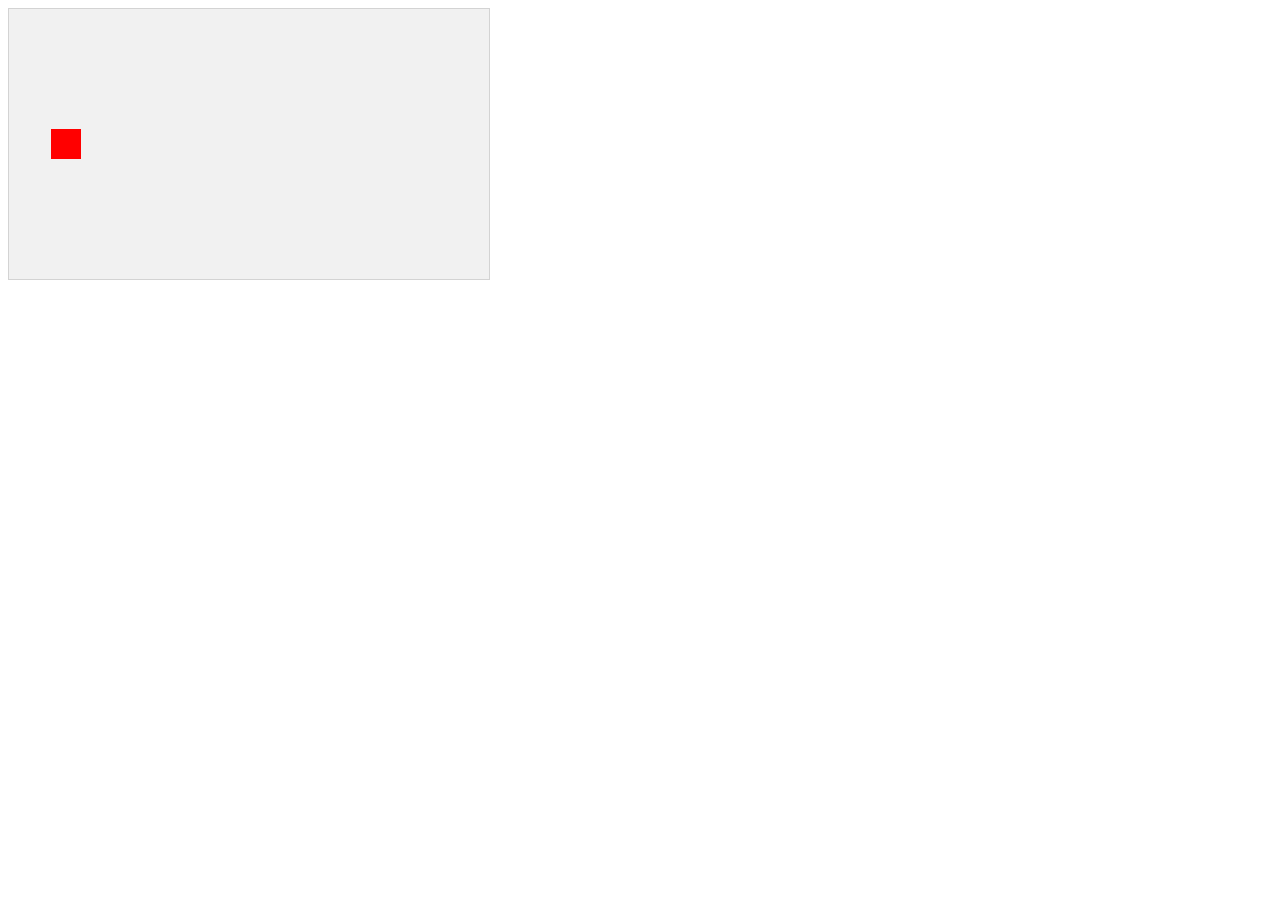
==== game1.html @ f5b25f47 "Create game1.html" ====
<!DOCTYPE html>
<html>
<head>
<meta name="viewport" content="width=device-width, initial-scale=1.0"/>
<style>
canvas {
    border: 1px solid #d3d3d3;
    background-color: #f1f1f1;
}
</style>
</head>
<body onload="startGame()">
<script>

var myGamePiece;

function startGame() {
    myGamePiece = new component(30, 30, "red", 10, 120);
    myGameArea.start();
}

var myGameArea = {
    canvas : document.createElement("canvas"),
    start : function() {
        this.canvas.width = 480;
        this.canvas.height = 270;
        this.canvas.style.cursor = "none";
        this.context = this.canvas.getContext("2d");
        document.body.insertBefore(this.canvas, document.body.childNodes[0]);
        this.interval = setInterval(updateGameArea, 20);
        window.addEventListener('mousemove', function (e) {
            myGameArea.x = e.pageX;
            myGameArea.y = e.pageY;
        })
    },
    clear : function() {
        this.context.clearRect(0, 0, this.canvas.width, this.canvas.height);
    }
}

function component(width, height, color, x, y) {
    this.width = width;
    this.height = height;
    this.x = x;
    this.y = y;
    this.update = function(){
       ctx = myGameArea.context;
       ctx.fillStyle = color;
       ctx.fillRect(this.x, this.y, this.width, this.height);
    }
}
function updateGameArea() {
    myGameArea.clear();
     if (myGameArea.x && myGameArea.y) {
        myGamePiece.x = myGameArea.x;
        myGamePiece.y = myGameArea.y;
    }
    myGamePiece.update();
     myGamePiece.x += 1;
}
</script>
</body>
</html>
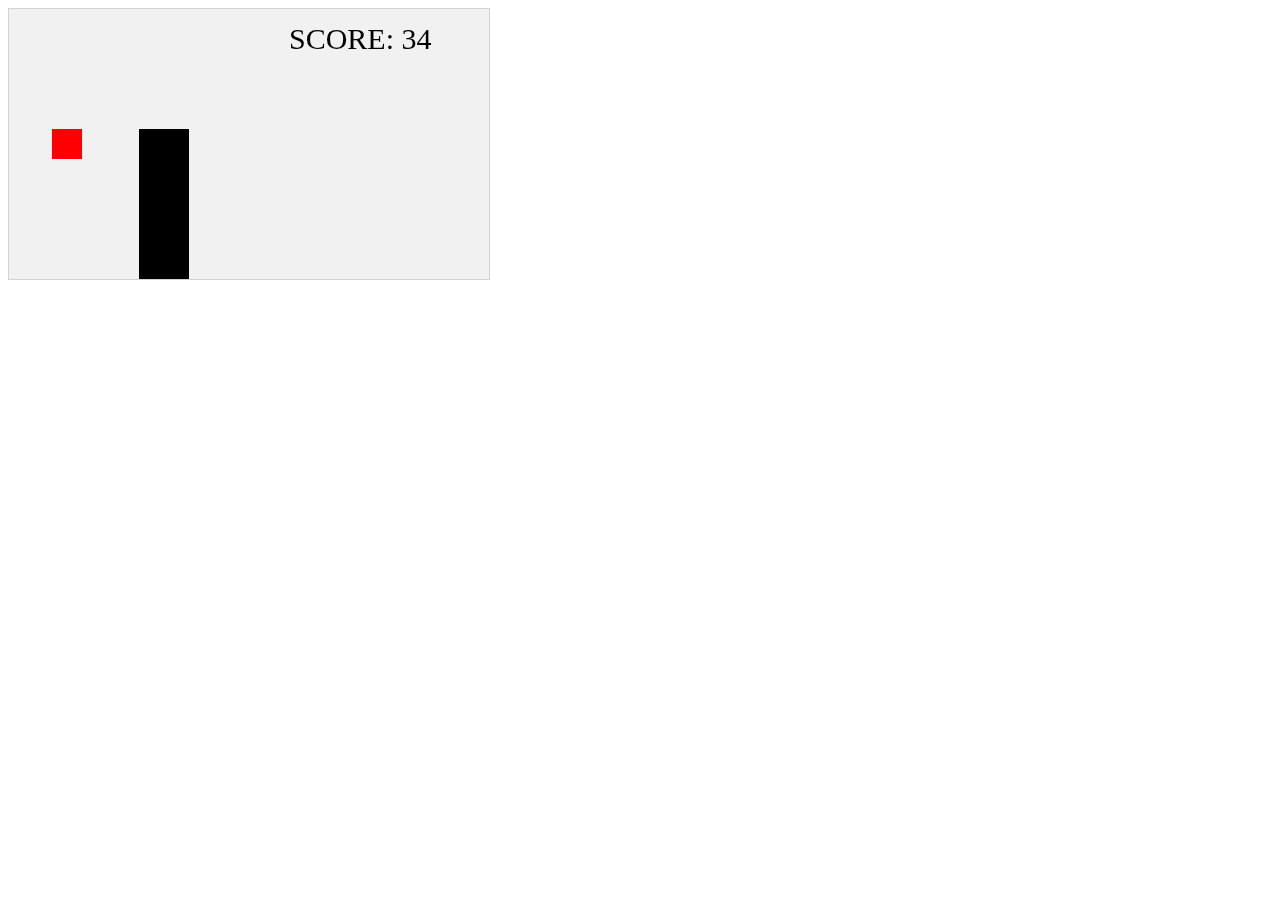
==== commit 0b72787b: "Update game1.html" ====
--- a/game1.html
+++ b/game1.html
@@ -11,14 +11,16 @@
 </head>
 <body onload="startGame()">
 <script>
-
 var myGamePiece;
+var myObstacle;
+var myScore;
 
 function startGame() {
     myGamePiece = new component(30, 30, "red", 10, 120);
+    myObstacle = new component(50, 200, "black", 300, 120); 
+     myScore = new component("30px", "Consolas", "black", 280, 40, "text");
     myGameArea.start();
 }
-
 var myGameArea = {
     canvas : document.createElement("canvas"),
     start : function() {
@@ -27,6 +29,7 @@
         this.canvas.style.cursor = "none";
         this.context = this.canvas.getContext("2d");
         document.body.insertBefore(this.canvas, document.body.childNodes[0]);
+        this.frameNo = 0;  
         this.interval = setInterval(updateGameArea, 20);
         window.addEventListener('mousemove', function (e) {
             myGameArea.x = e.pageX;
@@ -35,28 +38,68 @@
     },
     clear : function() {
         this.context.clearRect(0, 0, this.canvas.width, this.canvas.height);
+    },
+    stop : function() {
+        clearInterval(this.interval);
     }
 }
-
-function component(width, height, color, x, y) {
+function everyinterval(n) {
+    if ((myGameArea.frameNo / n) % 1 == 0) {return true;}
+    return false;
+}
+function component(width, height, color, x, y, type) {
+    this.type = type;
     this.width = width;
     this.height = height;
     this.x = x;
     this.y = y;
     this.update = function(){
        ctx = myGameArea.context;
+       if (this.type == "text") {
+      ctx.font = this.width + " " + this.height;
+      ctx.fillStyle = color;
+      ctx.fillText(this.text, this.x, this.y);
+    } else {
        ctx.fillStyle = color;
        ctx.fillRect(this.x, this.y, this.width, this.height);
+       }
+    }
+        this.crashWith = function(otherobj) {
+        var myleft = this.x;
+        var myright = this.x + (this.width);
+        var mytop = this.y;
+        var mybottom = this.y + (this.height);
+        var otherleft = otherobj.x;
+        var otherright = otherobj.x + (otherobj.width);
+        var othertop = otherobj.y;
+        var otherbottom = otherobj.y + (otherobj.height);
+        var crash = true;
+        if ((mybottom < othertop) ||
+               (mytop > otherbottom) ||
+               (myright < otherleft) ||
+               (myleft > otherright)) {
+           crash = false;
+        }
+        return crash;
     }
 }
 function updateGameArea() {
+    if (myGamePiece.crashWith(myObstacle)) {
+        myGameArea.stop();
+    } else {
+    myGameArea.frameNo += 1;
     myGameArea.clear();
      if (myGameArea.x && myGameArea.y) {
         myGamePiece.x = myGameArea.x;
         myGamePiece.y = myGameArea.y;
     }
+    myScore.text="SCORE: " + myGameArea.frameNo;
+    myScore.update();
+    myObstacle.x += -5;
+    myObstacle.update();
     myGamePiece.update();
      myGamePiece.x += 1;
+}
 }
 </script>
 </body>
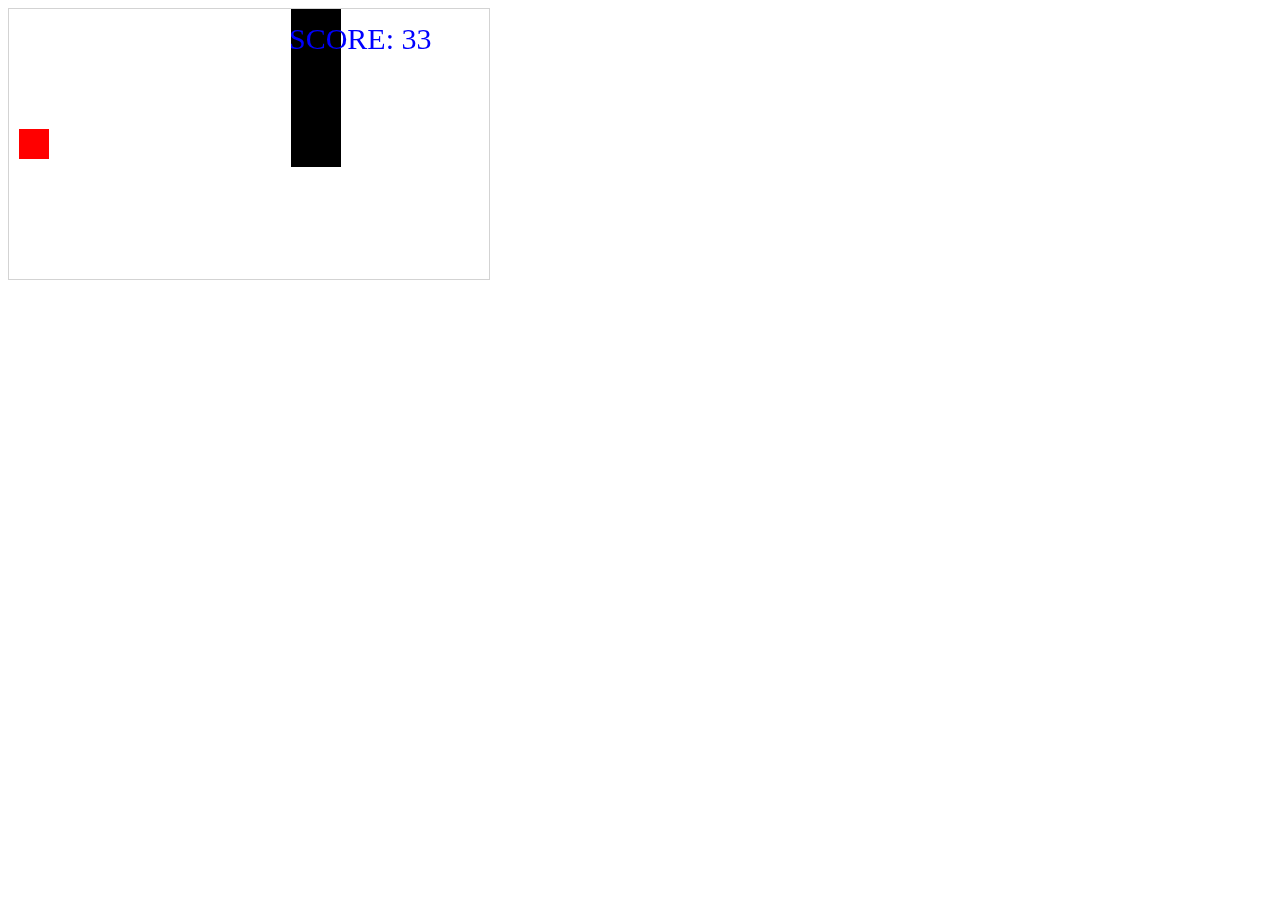
==== commit f8ea51bb: "Merge pull request #2 from seanysean/improvements" ====
--- a/game1.html
+++ b/game1.html
@@ -5,20 +5,24 @@
 <style>
 canvas {
     border: 1px solid #d3d3d3;
-    background-color: #f1f1f1;
+    background-color: #fff;
 }
+#endgame {
+  display: none;
+  }
 </style>
 </head>
 <body onload="startGame()">
+<p id = "endgame">Game Over :/, <a href="(Website address here)">Try Again?</a></p>
 <script>
 var myGamePiece;
-var myObstacle;
+var myObstacles = [];
 var myScore;
 
 function startGame() {
     myGamePiece = new component(30, 30, "red", 10, 120);
-    myObstacle = new component(50, 200, "black", 300, 120); 
-     myScore = new component("30px", "Consolas", "black", 280, 40, "text");
+    //myObstacle = new component(50, 200, "black", 300, 120); 
+     myScore = new component("30px", "Consolas", "blue", 280, 40, "text");
     myGameArea.start();
 }
 var myGameArea = {
@@ -84,23 +88,40 @@
     }
 }
 function updateGameArea() {
-    if (myGamePiece.crashWith(myObstacle)) {
-        myGameArea.stop();
-    } else {
+    var x, y;
+    for (i = 0; i < myObstacles.length; i += 1) {
+        if (myGamePiece.crashWith(myObstacles[i])) {
+            myGameArea.stop();
+            document.getElementById("endgame").style.display = "block";
+            return;
+        } 
+    }
+    myGameArea.clear();
     myGameArea.frameNo += 1;
-    myGameArea.clear();
-     if (myGameArea.x && myGameArea.y) {
+    if (myGameArea.frameNo == 1 || everyinterval(40)) {//everyinterval(40) changes how often new obstacles appear
+        x = myGameArea.canvas.width;
+        minHeight = 20;
+        maxHeight = 200;
+        height = Math.floor(Math.random()*(maxHeight-minHeight+1)+minHeight);
+        minGap = 50;
+        maxGap = 200;
+        gap = Math.floor(Math.random()*(maxGap-minGap+1)+minGap);
+        myObstacles.push(new component(50, height, "black", x, 0));
+        myObstacles.push(new component(50, x - height - gap, "black", x, height + gap));
+    }
+    for (i = 0; i < myObstacles.length; i += 1) {
+        myObstacles[i].x += -6; //Change speed of opstacle
+        myObstacles[i].update();
+    }
+    if (myGameArea.x && myGameArea.y) {
         myGamePiece.x = myGameArea.x;
         myGamePiece.y = myGameArea.y;
     }
     myScore.text="SCORE: " + myGameArea.frameNo;
     myScore.update();
-    myObstacle.x += -5;
-    myObstacle.update();
     myGamePiece.update();
-     myGamePiece.x += 1;
 }
-}
+
 </script>
 </body>
 </html>
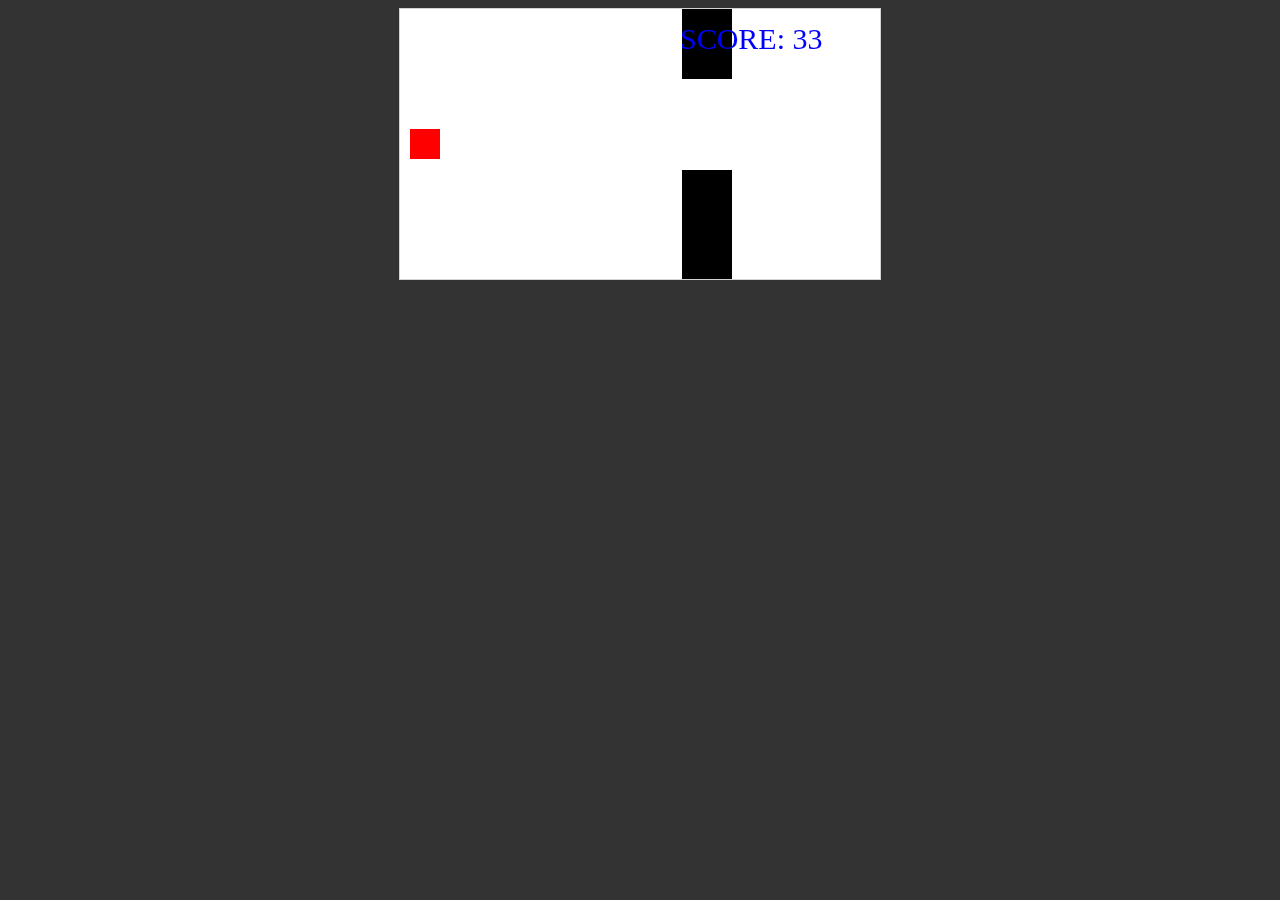
==== commit 3d1cb7d3: "Update game1.html" ====
--- a/game1.html
+++ b/game1.html
@@ -2,7 +2,28 @@
 <html>
 <head>
 <meta name="viewport" content="width=device-width, initial-scale=1.0"/>
+    <title>JavaScript</title>
 <style>
+    
+body {
+background-color: #333;
+ color: #fff;
+ text-align: center;
+ font-family: geneva, verdana, "Comic Sans MS"
+ font-size: 15px;
+ }
+ a {
+ color: #fff;
+ padding: 5px;
+ border: 2px solid #fff;
+ background-color: #333;
+ text-decoration: none;
+ transition: 0.1s ease;
+ }
+ a:hover {
+ color: #333;
+ background-color: #fff;
+}
 canvas {
     border: 1px solid #d3d3d3;
     background-color: #fff;
@@ -13,7 +34,7 @@
 </style>
 </head>
 <body onload="startGame()">
-<p id = "endgame">Game Over :/, <a href="(Website address here)">Try Again?</a></p>
+<p id = "endgame">Game Over :/, <a href="https://seanysean.github.io/Basic-JavaScript-Games/game1.html">Try Again?</a></p>
 <script>
 var myGamePiece;
 var myObstacles = [];
@@ -22,7 +43,7 @@
 function startGame() {
     myGamePiece = new component(30, 30, "red", 10, 120);
     //myObstacle = new component(50, 200, "black", 300, 120); 
-     myScore = new component("30px", "Consolas", "blue", 280, 40, "text");
+     myScore = new component("30px", "Geneva", "blue", 280, 40, "text");
     myGameArea.start();
 }
 var myGameArea = {
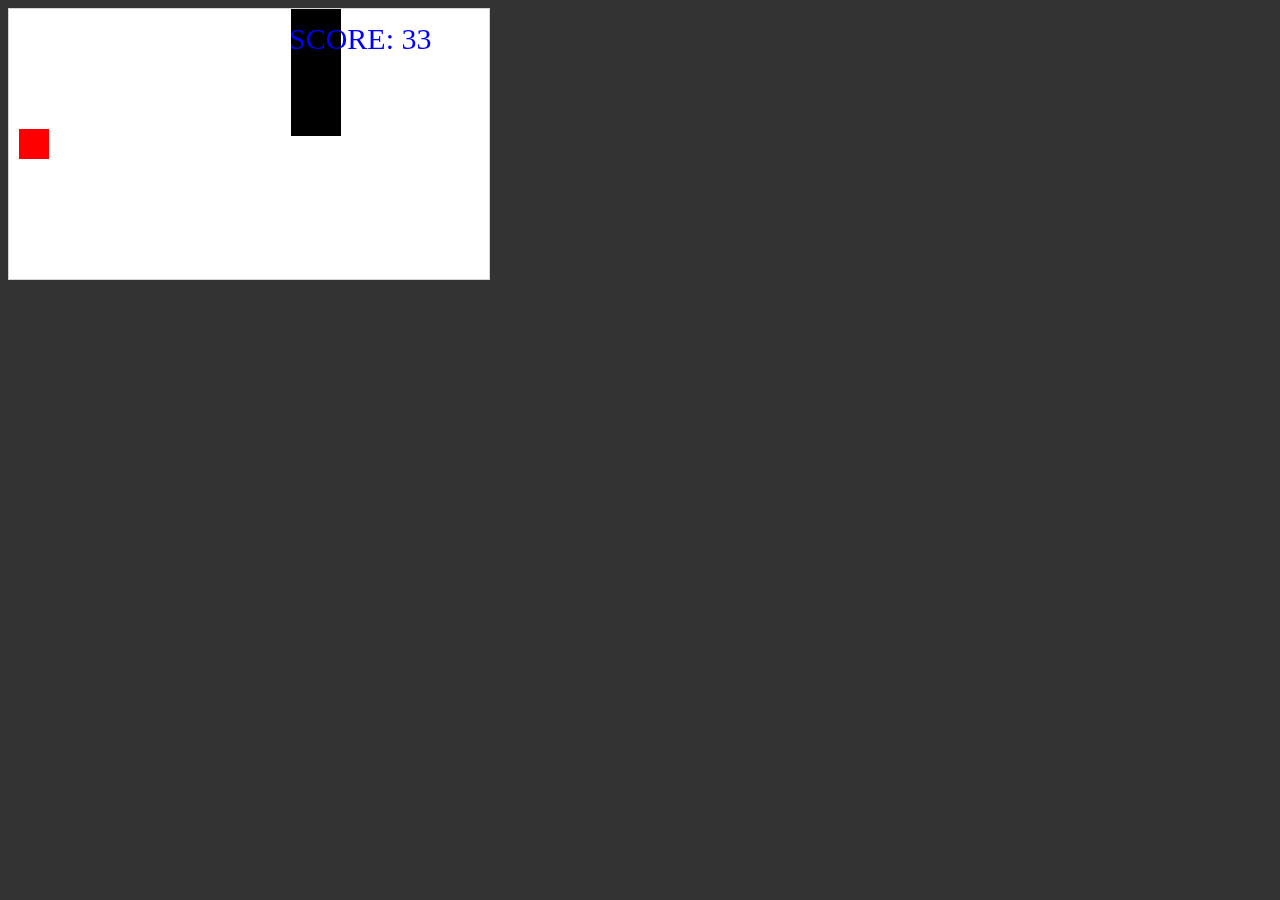
==== commit b1926652: "Update game1.html" ====
--- a/game1.html
+++ b/game1.html
@@ -9,7 +9,7 @@
 background-color: #333;
  color: #fff;
  text-align: center;
- font-family: geneva, verdana, "Comic Sans MS"
+ font-family: geneva, verdana, "Comic Sans MS";
  font-size: 15px;
  }
  a {
@@ -27,6 +27,7 @@
 canvas {
     border: 1px solid #d3d3d3;
     background-color: #fff;
+    float: left;
 }
 #endgame {
   display: none;
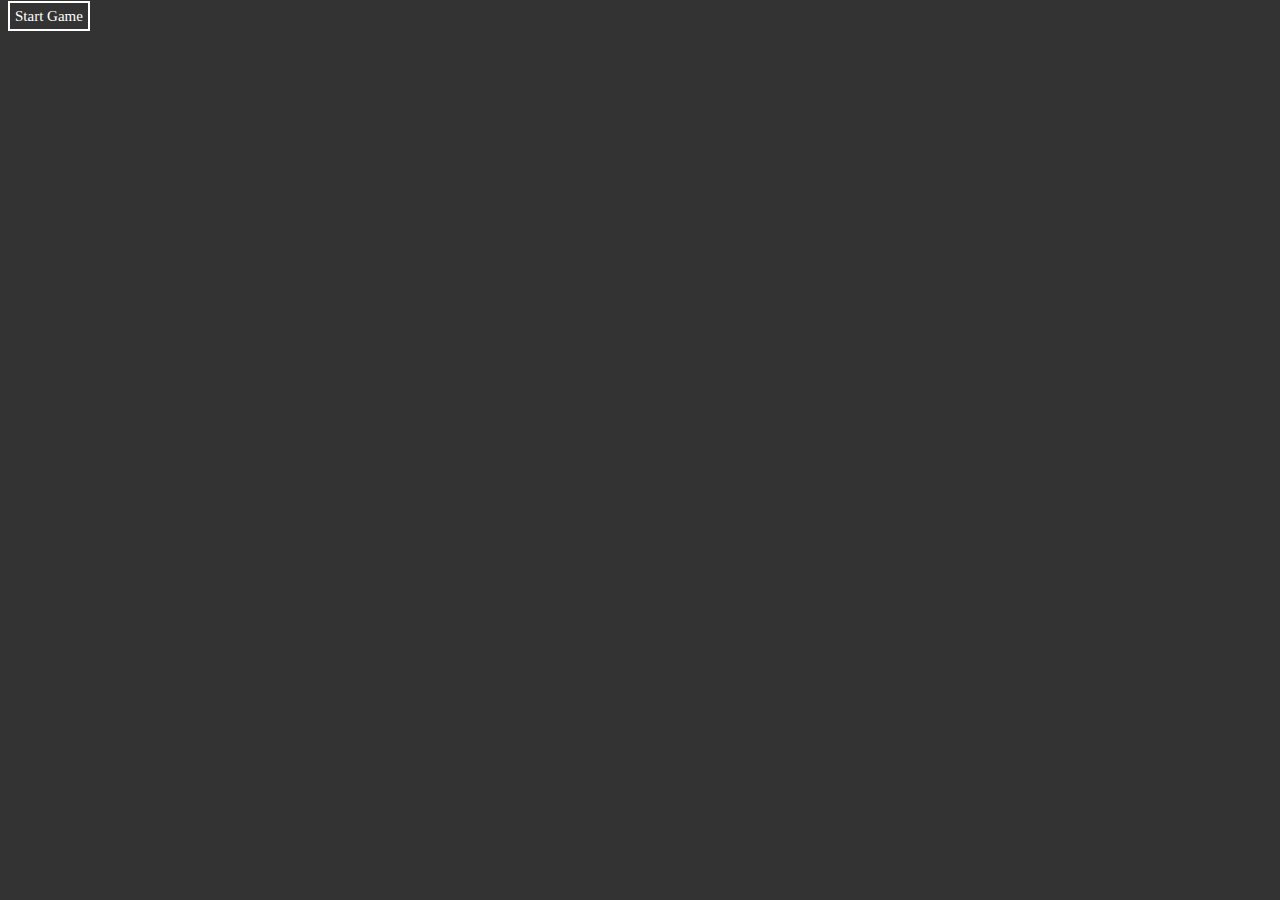
==== commit 1a89ed13: "Update game1.html" ====
--- a/game1.html
+++ b/game1.html
@@ -8,7 +8,6 @@
 body {
 background-color: #333;
  color: #fff;
- text-align: center;
  font-family: geneva, verdana, "Comic Sans MS";
  font-size: 15px;
  }
@@ -34,7 +33,8 @@
   }
 </style>
 </head>
-<body onload="startGame()">
+<body>
+    <a id="start" onClick="startGame()">Start Game</a>
 <p id = "endgame">Game Over :/, <a href="https://seanysean.github.io/Basic-JavaScript-Games/game1.html">Try Again?</a></p>
 <script>
 var myGamePiece;
@@ -46,6 +46,7 @@
     //myObstacle = new component(50, 200, "black", 300, 120); 
      myScore = new component("30px", "Geneva", "blue", 280, 40, "text");
     myGameArea.start();
+    document.getElementById("start").style.display = "none";
 }
 var myGameArea = {
     canvas : document.createElement("canvas"),
